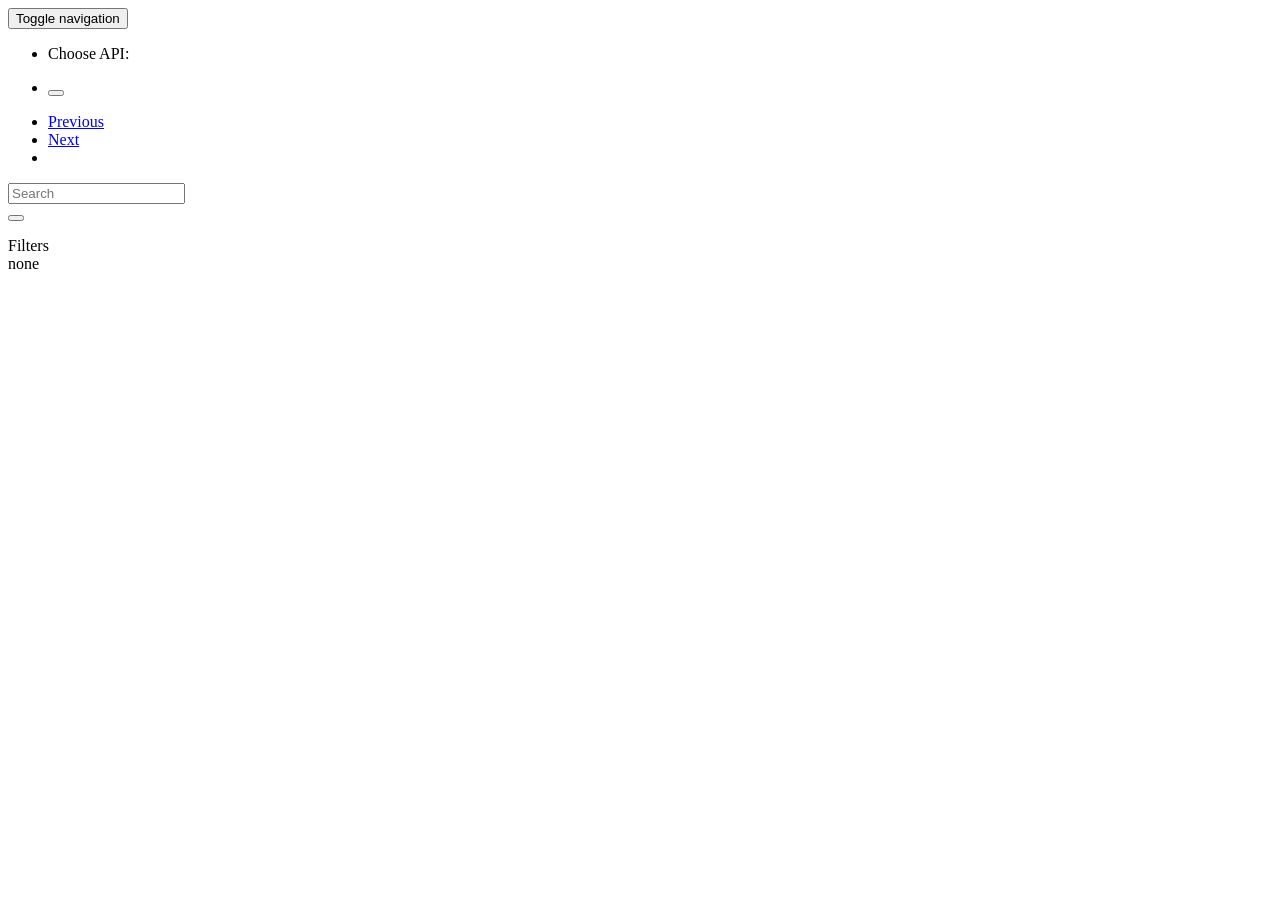
==== docs/index.html @ f5ac0044 "rename to index" ====
<!DOCTYPE html>
<html lang="en">
<head>
	<meta charset="utf-8">
	<meta http-equiv="X-UA-Compatible" content="IE=edge">
	<meta name="viewport" content="width=device-width, initial-scale=1">

	<title>Dictionary</title>

	<link href="/Users/paul/Desktop/Dev Stuff/OpenXTalk 1.963.1rc5.app/Contents/Tools/Documentation/html_viewer/css/bootstrap.min.css" rel="stylesheet">
	<link href="/Users/paul/Desktop/Dev Stuff/OpenXTalk 1.963.1rc5.app/Contents/Tools/Documentation/html_viewer/css/lcdoc.css" rel="stylesheet">
	<link href="/Users/paul/Desktop/Dev Stuff/OpenXTalk 1.963.1rc5.app/Contents/Tools/Documentation/html_viewer/css/codestyle.css" rel="stylesheet">
</head>
<body>

<nav class="navbar navbar-default navbar-fixed-top" id="lcnavbar">
	<div class="navbar-header">
		<button type="button" class="navbar-toggle collapsed" data-toggle="collapse" data-target="#navbar" aria-expanded="false" aria-controls="navbar">
			<span class="sr-only">Toggle navigation</span>
			<span class="icon-bar"></span>
			<span class="icon-bar"></span>
			<span class="icon-bar"></span>
		</button>
		<!--<div class="navbar-brand">API</div>-->
	</div>
	<div class="collapse navbar-collapse" id="navbar">
		<ul class="nav navbar-nav col-md-5">
			<li>
				<p class="navbar-text">Choose API:</p>
			</li>
			<li class="dropdown">
				<button class="btn btn-default btn-sm dropdown-toggle navbar-btn" type="button" id="dropdownMenu1" data-toggle="dropdown" aria-expanded="true">
					<span id="lcdoc_library_chooser_text"></span>
					<span class="caret"></span>
				</button>
			<ul class="dropdown-menu" role="menu" aria-labelledby="dropdownMenu1" id="lcdoc_library_chooser_list">
			</ul>
			</li>
		</ul>
		<ul class="nav navbar-nav col-md-3">
			<li id="lcdoc_history_back">
				<a href="#">
					<span aria-hidden="true" class="glyphicon glyphicon-chevron-left"></span>
					<span class="sr-only">Previous</span>
				</a>
			</li>
			<li id="lcdoc_history_forward">
				<a href="#">
					<span aria-hidden="true" class="glyphicon glyphicon-chevron-right"></span>
					<span class="sr-only">Next</span>
				</a>
			</li>
			<li id="lcdoc_history" class="dropdown">
				<a href="#" class="dropdown-toggle" data-toggle="dropdown">
					<span class="glyphicon glyphicon-time" id="dropdownMenu2" aria-expanded="true"></span>
				</a>
				<ul class="dropdown-menu" role="menu" aria-labelledby="dropdownMenu2" id="lcdoc_history_list">
				</ul>
			</li>
		</ul>
		<form class="navbar-form navbar-right col-md-4">
			<div class="form-group" id="filter_box">
			  <input id="ui_filer" type="text" class="form-control input-sm" spellcheck="false" placeholder="Search">
			</div>
			<button type="button" class="btn btn-default btn-sm"><span class="glyphicon glyphicon-search"></span></button>
		</form>
	</div><!-- /.navbar-collapse -->
</nav>

<div class="container-fluid bs-docs-container" >
<div style="height:15px; z-index:200; background-color:#ffffff"></div>

	<div class="row">
		<div class="col-md-3">
			<div class="bs-sidebar" id="lcdoc_sidebar">
				<div class="panel panel-default" id="filters_panel">
					<div class="panel-heading">Filters</div>
					<div class="panel-body" id="filters_container">
						<div id="filters">none</div>
						<div id="filters_options"></div>
					</div>
				</div>
			</div>
		</div>

		<div class="col-md-9">
			<div id="header_panel_holder">
				<div class="panel panel-default" id="lcdoc_list">
					<div id="table_header">
						<table class="table table-hover table-condensed" id="table_list_header">
						</table>
					</div>
					<div id="table_container">
						<table class="table table-hover table-condensed" id="table_list">
						</table>
					</div>
					<!-- header panel resizer -->
					<div id="resizer">
					</div>
				</div>
			</div>

			<div class="panel panel-default" id="lcdoc_body">
				<div class="panel-body" id="api_entry">
				</div>

			</div>
		</div>
	</div>
</div>

	<script src="/Users/paul/Desktop/Dev Stuff/OpenXTalk 1.963.1rc5.app/Contents/Tools/Documentation/html_viewer/js/jquery-1.11.1.min.js"></script>
	<script src="/Users/paul/Desktop/Dev Stuff/OpenXTalk 1.963.1rc5.app/Contents/Tools/Documentation/html_viewer/js/jquery.session.js"></script>
	<script src="/Users/paul/Desktop/Dev Stuff/OpenXTalk 1.963.1rc5.app/Contents/Tools/Documentation/html_viewer/js/bootstrap.min.js"></script>
	<script src="/Users/paul/Desktop/Dev Stuff/OpenXTalk 1.963.1rc5.app/Contents/Tools/Documentation/html_viewer/js/marked.js"></script>
	<script src="/Users/paul/Desktop/Dev Stuff/OpenXTalk 1.963.1rc5.app/Contents/Tools/Documentation/html_viewer/js/highlight.pack.js"></script>
	<script src="/Users/paul/Desktop/Dev Stuff/OpenXTalk 1.963.1rc5.app/Contents/Tools/Documentation/html_viewer/js/jquery.mousewheel.min.js"></script>

	<script charset="UTF-8" src="/Users/paul/Library/Application Support/OpenXtalk/Documentation Cache/9_6_3_community/IDE/built_api.js"></script>
	<script src="/Users/paul/Desktop/Dev Stuff/OpenXTalk 1.963.1rc5.app/Contents/Tools/Documentation/html_viewer/js/dictionary_functions.js"></script>
	<script>
		$(document).ready(function(e)
		{
			setEdition('community');
			setActions();
			dataFilter();
			displayLibraryChooser();

			goEntryName('', '', '');
			document.getElementById("ui_filer").focus();
		});
	</script>
</body>
</html>
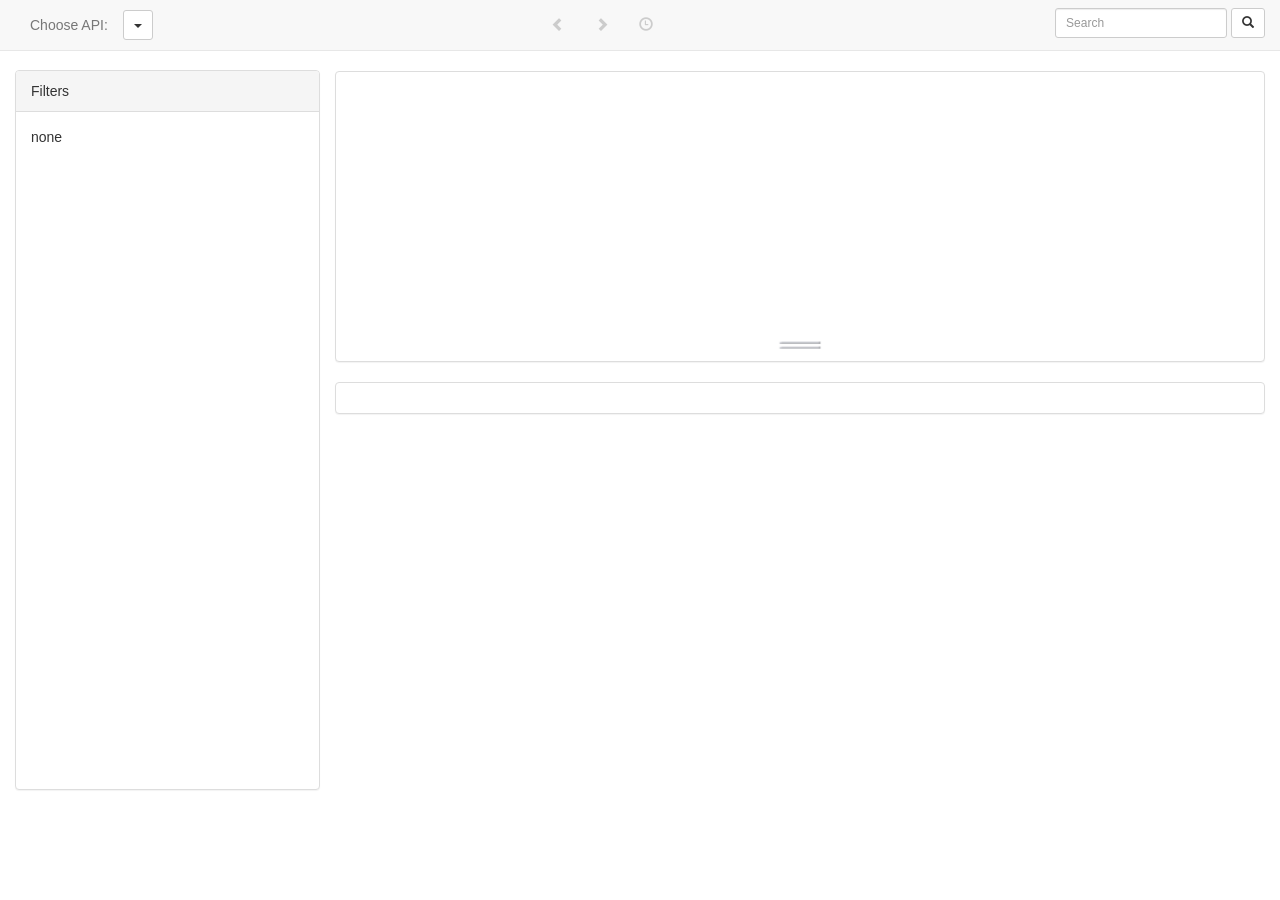
==== commit d37d0fa5: "Fixed rel URLs" ====
--- a/docs/index.html
+++ b/docs/index.html
@@ -7,9 +7,9 @@
 
 	<title>Dictionary</title>
 
-	<link href="/Users/paul/Desktop/Dev Stuff/OpenXTalk 1.963.1rc5.app/Contents/Tools/Documentation/html_viewer/css/bootstrap.min.css" rel="stylesheet">
-	<link href="/Users/paul/Desktop/Dev Stuff/OpenXTalk 1.963.1rc5.app/Contents/Tools/Documentation/html_viewer/css/lcdoc.css" rel="stylesheet">
-	<link href="/Users/paul/Desktop/Dev Stuff/OpenXTalk 1.963.1rc5.app/Contents/Tools/Documentation/html_viewer/css/codestyle.css" rel="stylesheet">
+	<link href="css/bootstrap.min.css" rel="stylesheet">
+	<link href="css/lcdoc.css" rel="stylesheet">
+	<link href="css/codestyle.css" rel="stylesheet">
 </head>
 <body>
 
@@ -109,15 +109,15 @@
 	</div>
 </div>
 
-	<script src="/Users/paul/Desktop/Dev Stuff/OpenXTalk 1.963.1rc5.app/Contents/Tools/Documentation/html_viewer/js/jquery-1.11.1.min.js"></script>
-	<script src="/Users/paul/Desktop/Dev Stuff/OpenXTalk 1.963.1rc5.app/Contents/Tools/Documentation/html_viewer/js/jquery.session.js"></script>
-	<script src="/Users/paul/Desktop/Dev Stuff/OpenXTalk 1.963.1rc5.app/Contents/Tools/Documentation/html_viewer/js/bootstrap.min.js"></script>
-	<script src="/Users/paul/Desktop/Dev Stuff/OpenXTalk 1.963.1rc5.app/Contents/Tools/Documentation/html_viewer/js/marked.js"></script>
-	<script src="/Users/paul/Desktop/Dev Stuff/OpenXTalk 1.963.1rc5.app/Contents/Tools/Documentation/html_viewer/js/highlight.pack.js"></script>
-	<script src="/Users/paul/Desktop/Dev Stuff/OpenXTalk 1.963.1rc5.app/Contents/Tools/Documentation/html_viewer/js/jquery.mousewheel.min.js"></script>
+	<script src="js/jquery-1.11.1.min.js"></script>
+	<script src="js/jquery.session.js"></script>
+	<script src="js/bootstrap.min.js"></script>
+	<script src="js/marked.js"></script>
+	<script src="js/highlight.pack.js"></script>
+	<script src="js/jquery.mousewheel.min.js"></script>
 
-	<script charset="UTF-8" src="/Users/paul/Library/Application Support/OpenXtalk/Documentation Cache/9_6_3_community/IDE/built_api.js"></script>
-	<script src="/Users/paul/Desktop/Dev Stuff/OpenXTalk 1.963.1rc5.app/Contents/Tools/Documentation/html_viewer/js/dictionary_functions.js"></script>
+	<script charset="UTF-8" src="IDE/built_api.js"></script>
+	<script src="js/dictionary_functions.js"></script>
 	<script>
 		$(document).ready(function(e)
 		{
--- a/docs/css/lcdoc.css
+++ b/docs/css/lcdoc.css
@@ -0,0 +1,261 @@
+@charset "UTF-8";
+/* CSS Document */
+
+html {					/* always show scroll bar on page   */
+	overflow-y: scroll; /* keeps nav elements from shifting */
+}
+
+#lcnavbar {
+	padding-left: 15px;
+	padding-right: 15px;
+}
+
+.lcdoc_parameterValue{ font-weight:bold}
+
+#table_list {
+ 	height: inherit;
+}
+
+#table_list_header {
+	margin-bottom: 0px;
+	height: 30px;
+}
+
+#lcdoc_list table {
+	table-layout: fixed;
+}
+
+#lcdoc_list table td:nth-child(1) { 	
+	width: 30%;
+}
+
+#lcdoc_list table td:nth-child(2) { 	
+	width: 15%;
+}
+
+#lcdoc_list table td:nth-child(3) { 	
+	width: 55%;
+}
+
+#table_list thead, #table_list tbody, #table_list tr, #table_list td, #table_list th {
+	overflow: auto;
+}
+
+#table_list tr.deprecated > td:nth-child(1):before {
+	font-family: "Glyphicons Halflings";
+	content: "\e107  ";
+}
+
+#table_list tr.indy > td:nth-child(1):before {
+	font-family: "Glyphicons Halflings";
+	content: "\e107  ";
+}
+
+#table_list tr.communityplus > td:nth-child(1):before {
+   content: url('../../../Toolset/resources/communityplus/ideSkin/bubble.png');
+   display: inline-block;
+   width: 20px;
+}
+
+#table_list tr.indy > td:nth-child(1):before {
+   content: url('../../../Toolset/resources/commercial/ideSkin/bubble.png');
+   display: inline-block;
+   width: 20px;
+}
+
+#table_list tr.business > td:nth-child(1):before {
+	content: url('../../../Toolset/resources/professional/ideSkin/bubble.png');
+   display: inline-block;
+   width: 20px;
+}
+
+div.community:before {
+	content: url('../../../Toolset/resources/community/ideSkin/bubble.png');
+   display: inline-block;
+   width: 20px;
+}
+
+div.communityplus:before {
+	content: url('../../../Toolset/resources/communityplus/ideSkin/bubble.png');
+   display: inline-block;
+   width: 20px;
+}
+
+div.indy:before {
+	content: url('../../../Toolset/resources/commercial/ideSkin/bubble.png');
+   display: inline-block;
+   width: 20px;
+}
+
+div.business:before {
+	content: url('../../../Toolset/resources/professional/ideSkin/bubble.png');
+   display: inline-block;
+   width: 20px;
+}
+
+#table_list tr:after {
+    content: ' ';
+    display: block;
+    visibility: hidden;
+    clear: both;
+}
+
+#table_list thead th {
+    height: 30px;
+
+    /*text-align: left;*/
+}
+
+#table_list tbody {
+    height: 100%;
+    overflow-y: auto;
+}
+
+#table_list thead {
+    /* fallback */
+}
+
+
+#table_list tbody td, #table_list thead th {
+    
+}
+
+.noselect {
+    -webkit-touch-callout: none;
+    -webkit-user-select: none;
+    -khtml-user-select: none;
+    -moz-user-select: none;
+    -ms-user-select: none;
+    user-select: none;
+}
+
+#resizer {
+	content:url("../resources/media/vertical_resizer_580.png");
+	cursor: ns-resize;
+	margin: 10px;
+	margin-left: auto;
+	margin-right: auto;
+	width: 75%;
+}
+
+#header_panel_holder {
+	background-color: #FFFFFF;
+	top: 0;
+	padding-top: 56px;
+	min-height: 85px;
+}
+
+#table_container {
+	width: 100%;
+    height: 227px;;
+    overflow-y: scroll;   
+}
+
+#lcdoc_list {
+}
+
+#lcdoc_body{
+	margin-top: 20px;
+}
+
+.lcdoc_section_title{ font-weight:bold; text-transform:capitalize}
+
+.lcdoc_infocus{
+	border:1px solid #ff0055
+	box-shadow:10px 10px 5px #ff0055;
+}
+
+.lcdoc_entry_name{
+	font-weight:bold;
+}
+
+.lcdoc_entry_param{
+	font-style:italic;
+}
+
+#lcdoc_body table{ border: 1px solid rgba(204, 204, 204, 0.35); width:100%; margin-bottom:10px}
+#lcdoc_body table thead{ border-bottom: 2px solid rgba(204, 204, 204, 0.35);}
+#lcdoc_body table td{ border: 1px solid rgba(204, 204, 204, 0.35); padding:5px;}
+#lcdoc_body table td p{ margin-bottom:0px;}
+
+#lcdoc_body .lcdoc_glossary_table td{width:37%}
+#lcdoc_body .lcdoc_glossary_table td:first-of-type{width:26%}
+
+#lcdoc_body blockquote {
+    font-size: inherit;
+}
+
+.lcdoc_description a.load_entry {
+    color: inherit;
+    text-decoration: inherit;
+}
+
+.lcdoc_description a.load_entry:hover {
+    color: #428BCA;
+    text-decoration: underline;
+}
+
+#breadcrumb {
+	margin: 0;
+	padding-left: 0;
+	padding-right: 0;
+}
+
+#breadcrumb_back {
+	margin: 0;
+	padding-right: 0;
+}
+
+#breadcrumb_forward {
+	margin: 0;
+	padding-left: 0;
+}
+
+#lcdoc_sidebar {
+	height: 100%;
+	width: 25%;
+	top: 70px;
+	position: fixed;
+	padding-right: 15px;
+}
+
+#filters_options {
+	height: 95%;
+	overflow-y: scroll;
+}
+
+#filters_options td:nth-child(1) {
+	padding-right: 5px;
+}
+#filters_options td:nth-child(2) {
+	padding-left: 5px;
+}
+
+#filters_options td {
+	width: 50%;
+}
+#filters_options .category {
+	padding-top: 10px;
+}
+
+#filters_container {
+	height: 100%;
+}
+
+#filters_panel {
+	height: 80%;
+	overflow: hidden;
+}
+
+#lcdoc_library_chooser {
+	width: 100%;
+}
+
+#dropdownMenu1 {
+	width: 100%;
+}
+
+.dropdown-menu { /* lists may be too long to fit on the page */
+	overflow-y: auto;
+	max-height: 85vh;
+}
--- a/docs/css/codestyle.css
+++ b/docs/css/codestyle.css
@@ -0,0 +1,68 @@
+/* dictionary code theme */
+.hljs-comment {
+  color: #15901F;
+  font-weight: bold;
+}
+
+.hljs-attribute,
+.hljs-tag,
+.hljs-regexp {
+  color: #cc6666;
+}
+
+.hljs-preprocessor,
+.hljs-pragma,
+.hljs-params,
+.hljs-constant,
+.hljs-function,
+.hljs-operator,
+.hljs-keyword {
+  color: #932192;
+}
+
+.hljs-literal,
+.hljs-string,
+.hljs-number,
+.hljs-value,
+.hljs-inheritance,
+.hljs-header,
+.ruby .hljs-symbol,
+.xml .hljs-cdata {
+  color: #011892;
+}
+
+.hljs-command {
+  color: #918F00;
+  font-weight: bold;
+}
+
+.hljs-control_st {
+  color: #000000;
+  font-weight: bold;
+}
+
+.hljs-property {
+  color: #009092;
+}
+
+.hljs-variable {
+  color: #000000;
+}
+
+.hljs {
+  display: block;
+  overflow-x: auto;
+  color: #000000;
+  padding: 0.5em;
+  -webkit-text-size-adjust: none;
+}
+
+.coffeescript .javascript,
+.javascript .xml,
+.tex .hljs-formula,
+.xml .javascript,
+.xml .vbscript,
+.xml .css,
+.xml .hljs-cdata {
+  opacity: 0.5;
+}
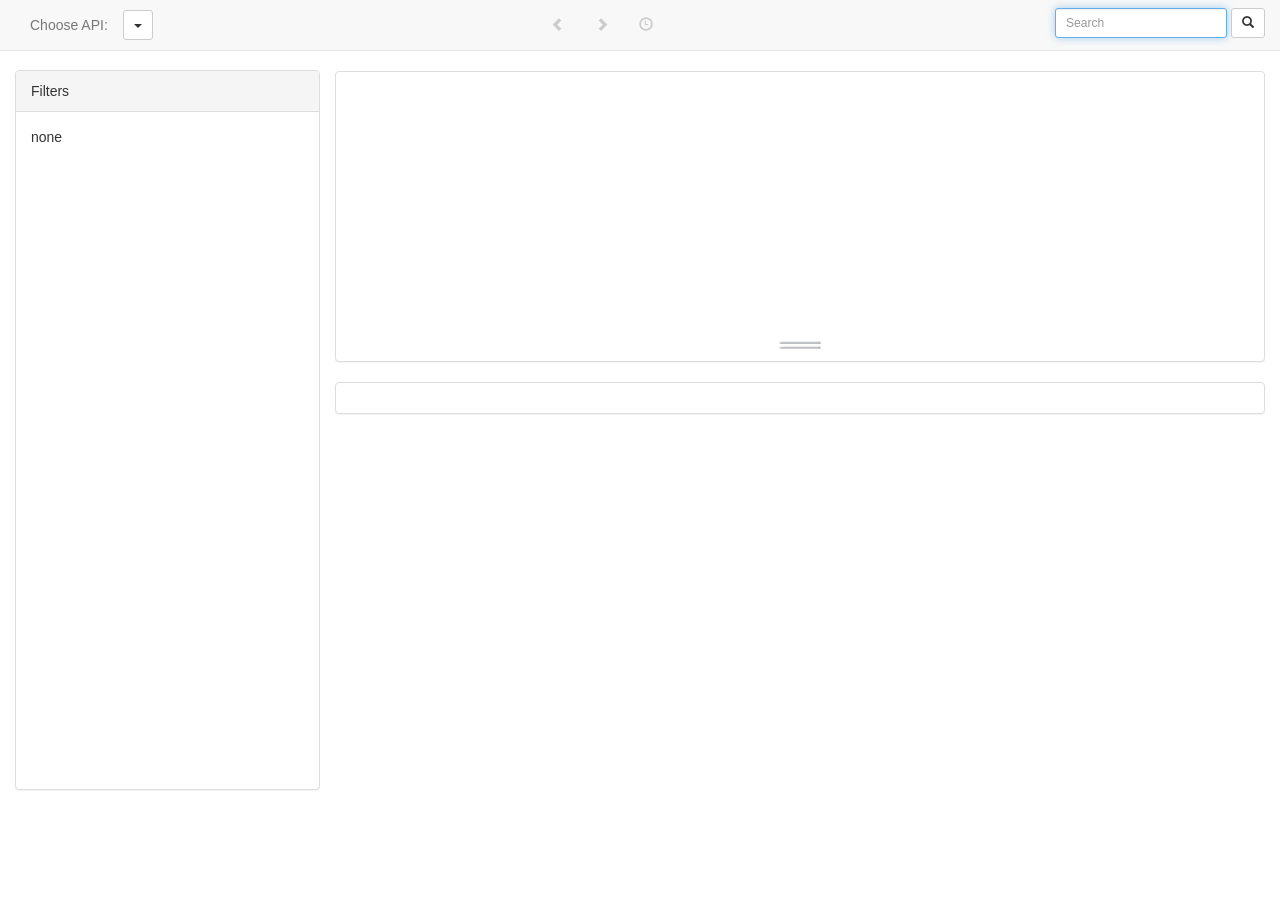
==== commit 421a6dcc: "Try adding autofocus" ====
--- a/docs/index.html
+++ b/docs/index.html
@@ -5,7 +5,7 @@
 	<meta http-equiv="X-UA-Compatible" content="IE=edge">
 	<meta name="viewport" content="width=device-width, initial-scale=1">
 
-	<title>Dictionary</title>
+	<title>OpenXTalk Dictionary</title>
 
 	<link href="css/bootstrap.min.css" rel="stylesheet">
 	<link href="css/lcdoc.css" rel="stylesheet">
@@ -60,7 +60,7 @@
 		</ul>
 		<form class="navbar-form navbar-right col-md-4">
 			<div class="form-group" id="filter_box">
-			  <input id="ui_filer" type="text" class="form-control input-sm" spellcheck="false" placeholder="Search">
+			  <input id="ui_filer" type="text" class="form-control input-sm" spellcheck="false" placeholder="Search" autofocus >
 			</div>
 			<button type="button" class="btn btn-default btn-sm"><span class="glyphicon glyphicon-search"></span></button>
 		</form>
